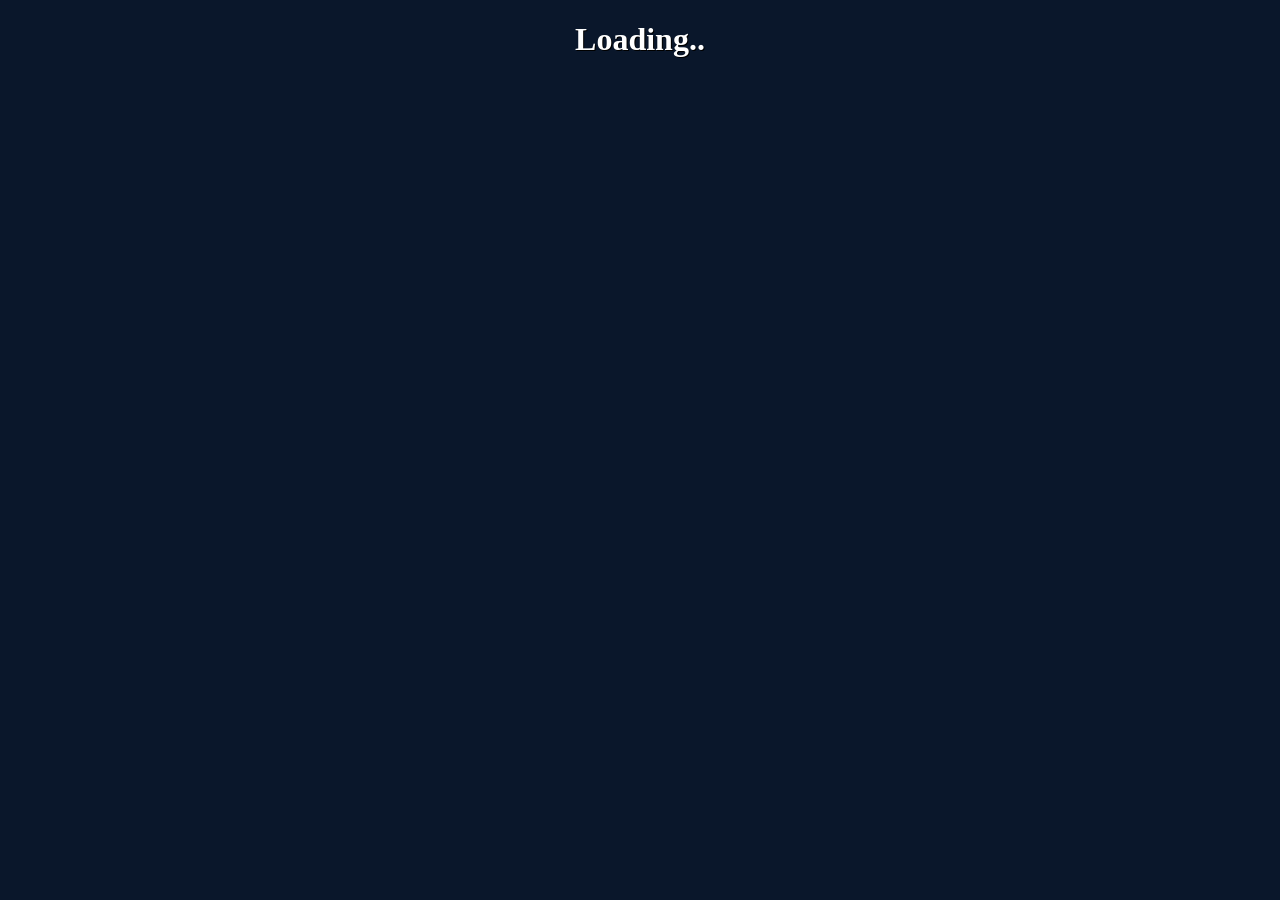
==== index.html @ b1972efa "try" ====
<!DOCTYPE html>
<html lang="en">

<head>
    <meta charset="UTF-8">
    <meta name="viewport" content="width=device-width, initial-scale=1.0">
    <title>APOD View</title>
    <link rel="stylesheet" href="style.css">
</head>

<body>
    <h1 id="title">Loading..</h1>
    <p id="date"></p>
    <img id="image" src="" alt="" crossorigin="https://princeal29.github.io">
    <p id="explanation"></p>
    <script src="script.js"></script>
</body>
</html>
---- style.css ----
body {
    text-align: center;
    font-family: Georgia, 'Times New Roman', Times, serif;
    background-color: #0a172b;
    color: white;
    text-shadow: 1px 1px black;
}

#image {
    width: 50%;
    transition: 0.3s;
}

#image:hover {
    border-radius: 20px;
    box-shadow: 1px 0px 15px white;
}

#explanation {
    padding: 0 10%;
    line-height: 140%;
}

@media (orientation: portrait) {
    body {
        font-size: 10px;
    }

    #image {
        width: 90%;
    }

    #image:hover {
        border-radius: 15px;
        box-shadow: 1px 0px 10px white;
    }
}
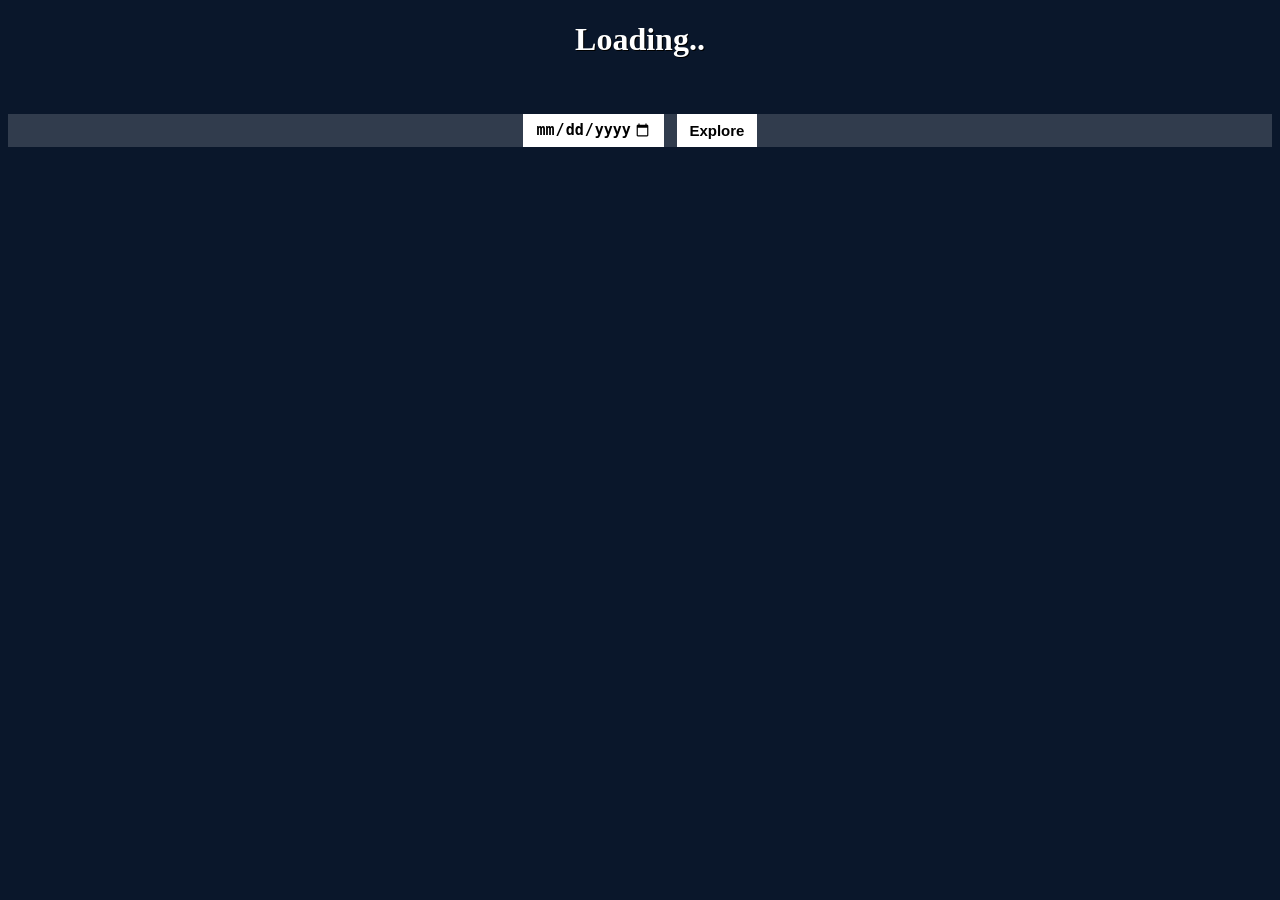
==== commit 3a897cab: "fetch data for the user inpute date" ====
--- a/index.html
+++ b/index.html
@@ -11,8 +11,16 @@
 <body>
     <h1 id="title">Loading..</h1>
     <p id="date"></p>
-    <img id="image" src="" alt="" crossorigin="https://princeal29.github.io">
+    <a id="link" href="http://" target="_blank" rel="noopener noreferrer">
+        <img id="image" src="" alt="">
+    </a>
     <p id="explanation"></p>
+    <div id="loading">Loading..</div>
+    <div class="input-box">
+        <input type="date" id="dateObj" min="2001-01-01" />
+        <button id="random-btn">Explore</button>
+    </div>
     <script src="script.js"></script>
 </body>
+
 </html>
--- a/style.css
+++ b/style.css
@@ -4,6 +4,7 @@
     background-color: #0a172b;
     color: white;
     text-shadow: 1px 1px black;
+    transition: 0.9s;
 }
 
 #image {
@@ -21,9 +22,54 @@
     line-height: 140%;
 }
 
+.input-box {
+    display: flex;
+    justify-content: center;
+    gap: 1%;
+    background: #ffffff29;
+}
+
+#dateObj {
+    /* display: none; */
+    border: none;
+    background: white;
+    font-size: 15px;
+    font-weight: bold;
+    padding: 0.5% 1%;
+}
+
+#random-btn {
+    /* display: none; */
+    border: none;
+    background: white;
+    font-size: 15px;
+    font-weight: bold;
+    padding: 0.5% 1%;
+}
+
+#random-btn:hover,#dateObj:hover {
+    border-radius: 5px;
+    box-shadow: 1px 0px 10px white;
+}
+
+#loading {
+    position: absolute;
+    height: 100%;
+    width: 100%;
+    padding-top: 25%;
+    font-size: 30px;
+    font-weight: bolder;
+    display: none;
+    top: 0;
+    left: 0;
+    z-index: 10;
+    background-color: rgb(0 0 0 / 80%);
+}
+
 @media (orientation: portrait) {
     body {
         font-size: 10px;
+        margin: unset;
     }
 
     #image {
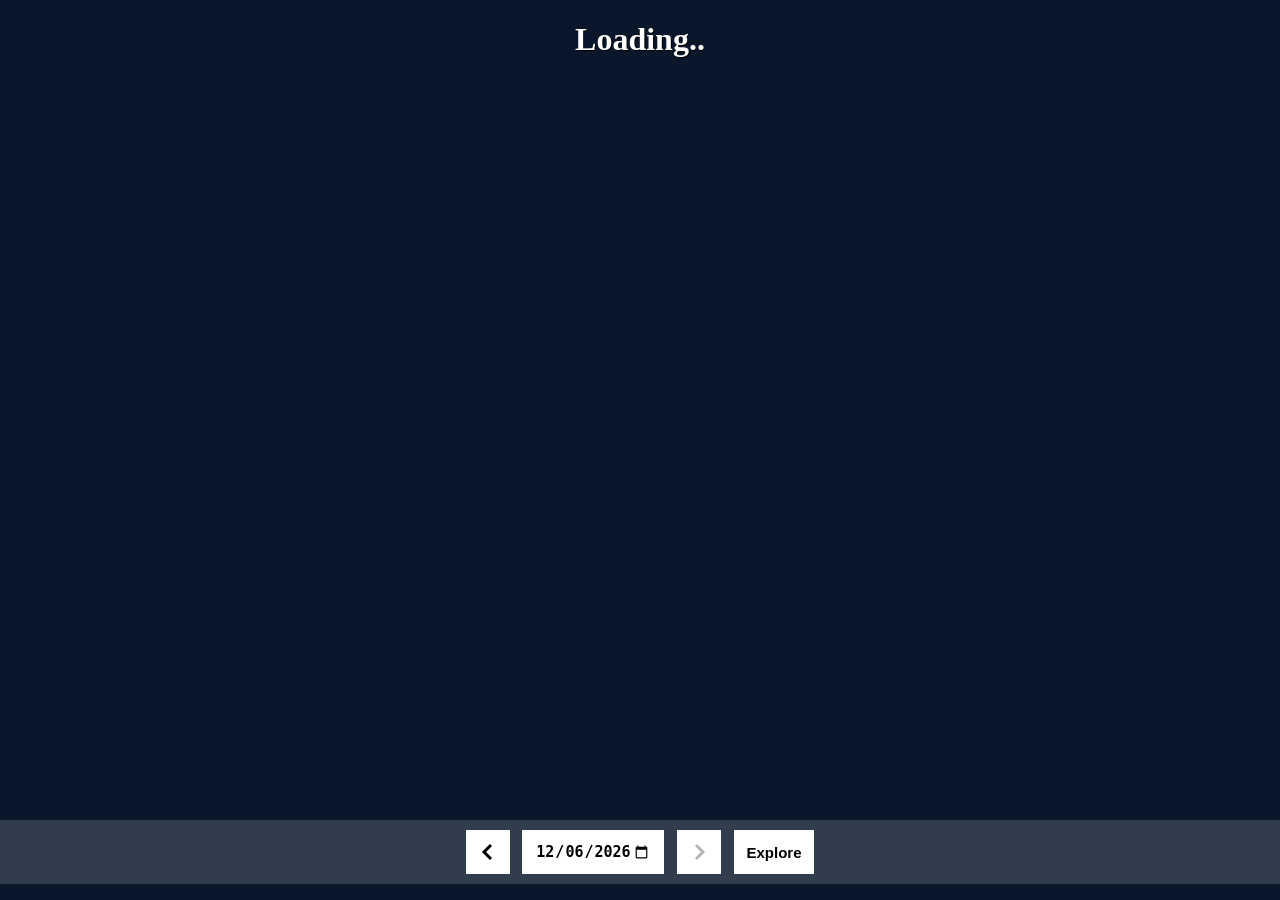
==== commit b028d703: "Refactored code for better readability and performance. Removed redundancies and improved structure." ====
--- a/index.html
+++ b/index.html
@@ -6,6 +6,7 @@
     <meta name="viewport" content="width=device-width, initial-scale=1.0">
     <title>APOD View</title>
     <link rel="stylesheet" href="style.css">
+    <link rel="icon" href="favicon.ico" type="image/x-icon">
 </head>
 
 <body>
@@ -17,7 +18,21 @@
     <p id="explanation"></p>
     <div id="loading">Loading..</div>
     <div class="input-box">
+        <button id="prev-btn" class="arow-btn">
+            <svg xmlns="http://www.w3.org/2000/svg" viewBox="0 0 24 24" width="24" height="24"
+                style="vertical-align: middle;">
+                <path d="M15 19l-7-7 7-7" stroke="currentColor" stroke-width="3" fill="none" />
+            </svg>
+        </button>
+
         <input type="date" id="dateObj" min="2001-01-01" />
+
+        <button id="next-btn" disabled class="arow-btn">
+            <svg xmlns="http://www.w3.org/2000/svg" viewBox="0 0 24 24" width="24" height="24"
+                style="vertical-align: middle;">
+                <path d="M9 5l7 7-7 7" stroke="currentColor" stroke-width="3" fill="none" />
+            </svg>
+        </button>
         <button id="random-btn">Explore</button>
     </div>
     <script src="script.js"></script>
--- a/style.css
+++ b/style.css
@@ -5,6 +5,8 @@
     color: white;
     text-shadow: 1px 1px black;
     transition: 0.9s;
+    overflow: auto;
+    padding-bottom: 60px;
 }
 
 #image {
@@ -23,14 +25,20 @@
 }
 
 .input-box {
-    display: flex;
+    display: flex;  
     justify-content: center;
     gap: 1%;
     background: #ffffff29;
+    position: fixed;
+    bottom: 1rem;
+    left: 0;
+    width: 100%;
+    padding: 10px 0;
+    z-index: 10;
 }
 
-#dateObj {
-    /* display: none; */
+#dateObj, .arow-btn,
+#random-btn {
     border: none;
     background: white;
     font-size: 15px;
@@ -38,38 +46,40 @@
     padding: 0.5% 1%;
 }
 
-#random-btn {
-    /* display: none; */
-    border: none;
-    background: white;
-    font-size: 15px;
-    font-weight: bold;
-    padding: 0.5% 1%;
-}
-
-#random-btn:hover,#dateObj:hover {
+#random-btn:hover, .arow-btn:hover,
+#dateObj:hover {
     border-radius: 5px;
     box-shadow: 1px 0px 10px white;
 }
 
 #loading {
     position: absolute;
-    height: 100%;
-    width: 100%;
+    top: 0;
+    left: 0;
+    height: 300vh;
+    width: 100vw;
     padding-top: 25%;
     font-size: 30px;
     font-weight: bolder;
     display: none;
     top: 0;
     left: 0;
-    z-index: 10;
+    z-index: 20;
     background-color: rgb(0 0 0 / 80%);
+}
+
+.arow-btn {
+    display: flex;
+    align-items: center;
+    justify-content: center;
+    padding: 10px;
 }
 
 @media (orientation: portrait) {
     body {
         font-size: 10px;
         margin: unset;
+        padding-bottom: 160px;
     }
 
     #image {
@@ -80,4 +90,5 @@
         border-radius: 15px;
         box-shadow: 1px 0px 10px white;
     }
+
 }
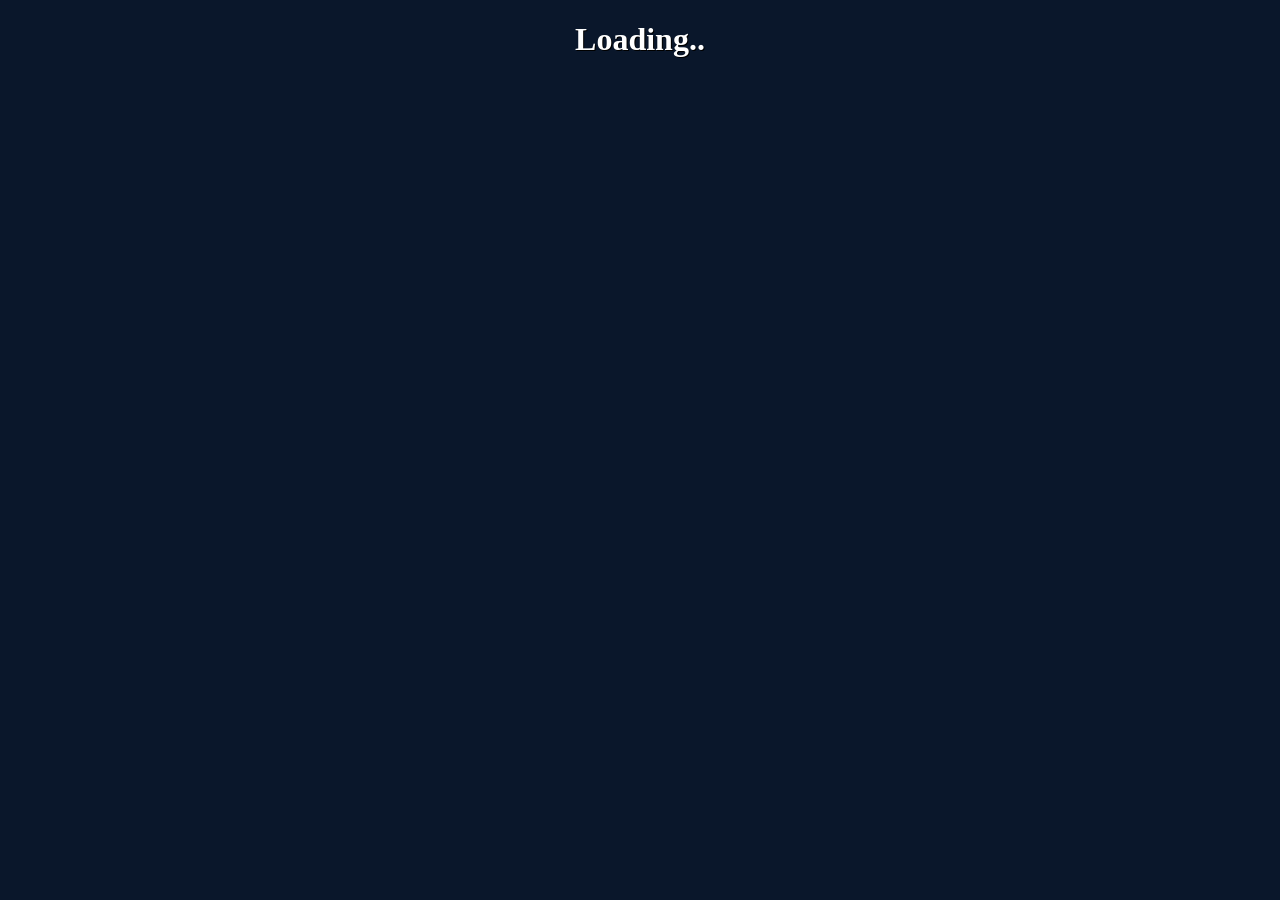
==== commit cb8794d1: "fix" ====
--- a/index.html
+++ b/index.html
@@ -15,9 +15,9 @@
     <a id="link" href="http://" target="_blank" rel="noopener noreferrer">
         <img id="image" src="" alt="">
     </a>
-    <p id="explanation"></p>
+    <!-- <p id="explanation"></p> -->
     <div id="loading">Loading..</div>
-    <div class="input-box">
+    <!-- <div class="input-box">
         <button id="prev-btn" class="arow-btn">
             <svg xmlns="http://www.w3.org/2000/svg" viewBox="0 0 24 24" width="24" height="24"
                 style="vertical-align: middle;">
@@ -34,7 +34,7 @@
             </svg>
         </button>
         <button id="random-btn">Explore</button>
-    </div>
+    </div> -->
     <script src="script.js"></script>
 </body>
 
--- a/style.css
+++ b/style.css
@@ -1,6 +1,6 @@
 body {
     text-align: center;
-    font-family: Georgia, 'Times New Roman', Times, serif;
+    font-family: 'Times New Roman', Times, serif;
     background-color: #0a172b;
     color: white;
     text-shadow: 1px 1px black;
@@ -91,4 +91,9 @@
         box-shadow: 1px 0px 10px white;
     }
 
-}+}
+
+  * {
+    scrollbar-width: thin;
+    scrollbar-color: #ffffff #ffffff29;
+  }
